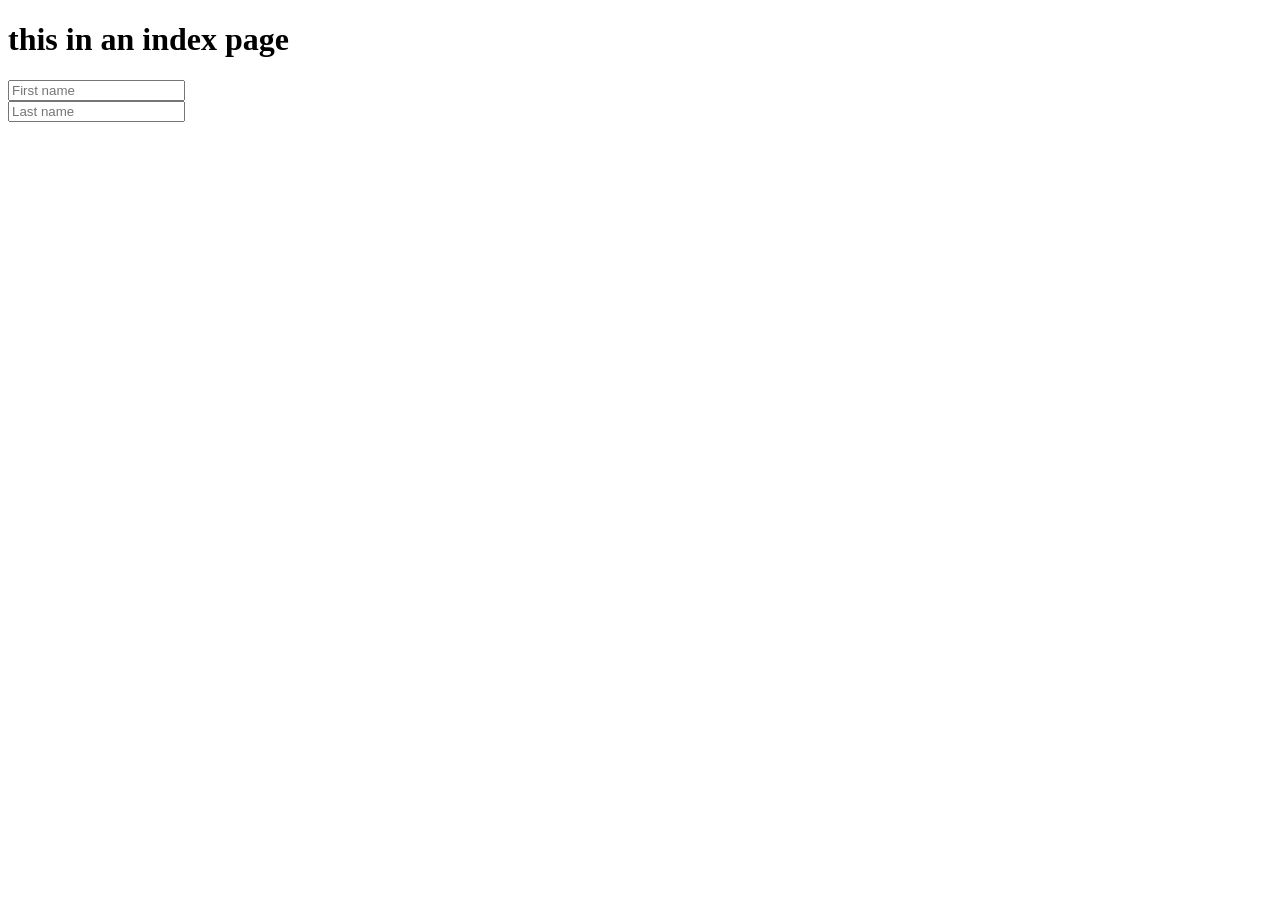
==== index.html @ e3dba1d9 "modified" ====
<!DOCTYPE html>
<html lang="en">
<head>
    <meta charset="UTF-8">
    <meta name="viewport" content="width=device-width, initial-scale=1.0">
    <title>index</title>
</head>
<body>
    <h1> this in an index page </h1>
    <div class="row">
        <div class="col">
          <input type="text" class="form-control" placeholder="First name" aria-label="First name">
        </div>
        <div class="col">
          <input type="text" class="form-control" placeholder="Last name" aria-label="Last name">
        </div>
      </div>
</body>
</html>
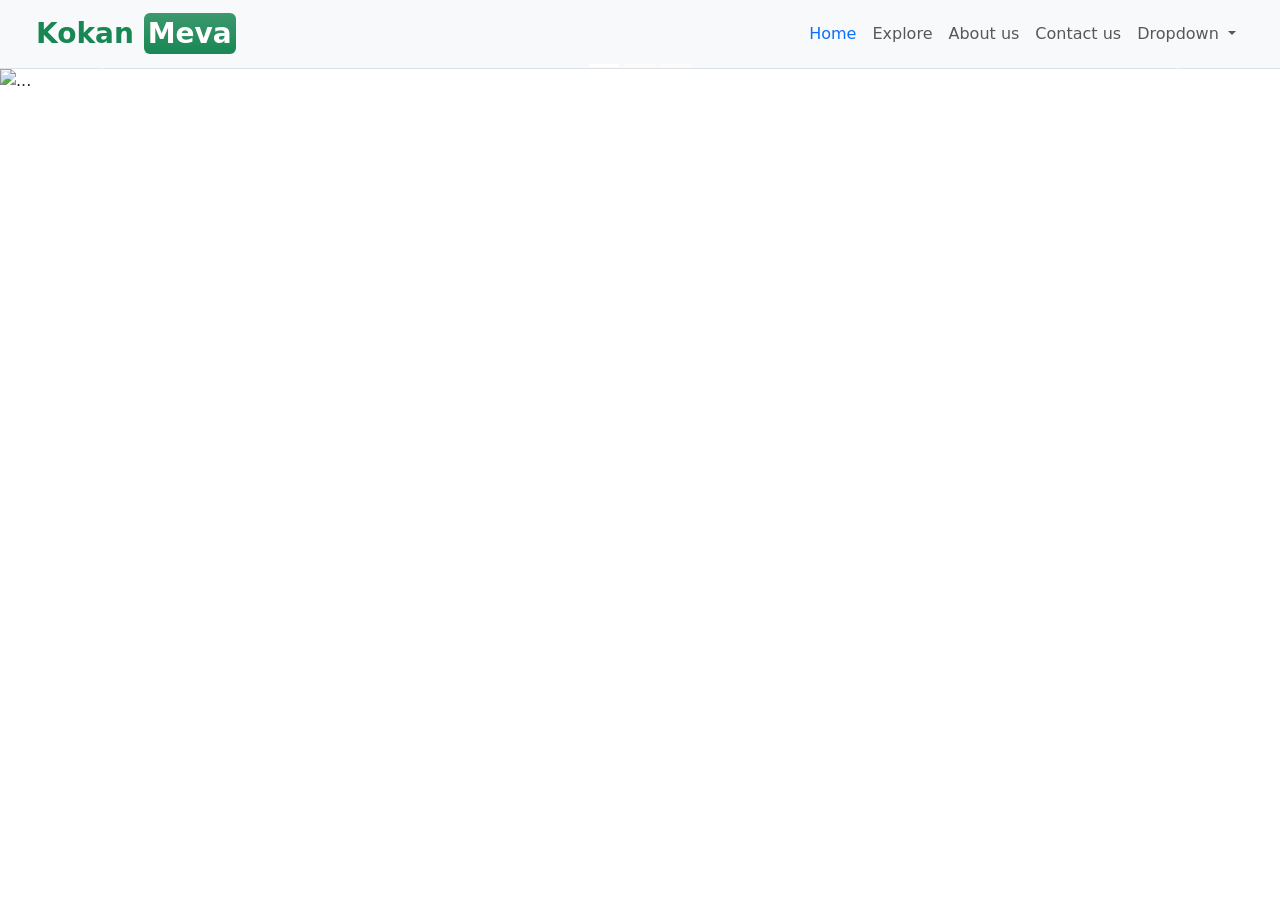
==== commit 137c31ba: "modified" ====
--- a/index.html
+++ b/index.html
@@ -1,19 +1,115 @@
 <!DOCTYPE html>
 <html lang="en">
+
 <head>
     <meta charset="UTF-8">
     <meta name="viewport" content="width=device-width, initial-scale=1.0">
-    <title>index</title>
+    <title>Ratnagiri Tourism</title>
+    <!-- Bootstrap CSS -->
+    <link href="https://cdn.jsdelivr.net/npm/bootstrap@5.0.2/dist/css/bootstrap.min.css" rel="stylesheet">
+    <!-- Google Fonts (Montserrat) -->
+    <link rel="preconnect" href="https://fonts.googleapis.com">
+    <link rel="preconnect" href="https://fonts.gstatic.com" crossorigin>
+    <link href="https://fonts.googleapis.com/css2?family=Montserrat:wght@100;300;400;600;700;900&display=swap"
+        rel="stylesheet">
+    <!-- Font Awesome -->
+    <link rel="stylesheet" href="https://cdnjs.cloudflare.com/ajax/libs/font-awesome/6.6.0/css/all.min.css">
+    <link rel="stylesheet" href="styles.css"> 
+
 </head>
+
 <body>
-    <h1> this in an index page </h1>
-    <div class="row">
-        <div class="col">
-          <input type="text" class="form-control" placeholder="First name" aria-label="First name">
+
+    <header>
+
+        <nav class="navbar navbar-expand-lg navbar-light bg-light px-4 border-bottom">
+            <div class="container-fluid">
+                <a class="navbar-brand fs-3 text-success fw-bold" href="#">Kokan 
+                    <span class="bg-success bg-gradient text-white p-1 rounded fw-bold">Meva</span>
+                </a>
+                <button class="navbar-toggler" type="button" data-bs-toggle="collapse"
+                    data-bs-target="#navbarSupportedContent" aria-controls="navbarSupportedContent"
+                    aria-expanded="false" aria-label="Toggle navigation">
+                    <span class="navbar-toggler-icon"></span>
+                </button>
+                <div class="collapse navbar-collapse" id="navbarSupportedContent">
+                    <ul class="navbar-nav ms-auto mb-2 mb-lg-0 fs-6 text-center">
+                        <li class="nav-item">
+                            <a class="nav-link active text-primary" aria-current="page" href="#">Home</a>
+                        </li>
+                         <li class="nav-item">
+                            <a class="nav-link" href="gallery.html">Explore</a>
+                        </li>
+                        <li class="nav-item">
+                            <a class="nav-link" href="about.html">About us</a>
+                        </li>
+                        <li class="nav-item">
+                            <a class="nav-link" href="contact.html">Contact us</a>
+                        </li>
+                        <li class="nav-item dropdown">
+                            <a class="nav-link dropdown-toggle" href="#" id="navbarDropdown" role="button"
+                                data-bs-toggle="dropdown" aria-expanded="false">
+                                Dropdown
+                            </a>
+                            <ul class="dropdown-menu" aria-labelledby="navbarDropdown">
+                                <li><a class="dropdown-item" href="#">Sign Up</a></li>
+                                <li><a class="dropdown-item" href="#">Login</a></li>
+                            </ul>
+                        </li>
+                    </ul>
+                </div>
+            </div>
+        </nav>
+
+
+        <div id="carouselExampleCaptions" class="carousel slide" data-bs-ride="carousel">
+            <div class="carousel-indicators">
+                <button type="button" data-bs-target="#carouselExampleCaptions" data-bs-slide-to="0" class="active"
+                    aria-current="true" aria-label="Slide 1"></button>
+                <button type="button" data-bs-target="#carouselExampleCaptions" data-bs-slide-to="1"
+                    aria-label="Slide 2"></button>
+                <button type="button" data-bs-target="#carouselExampleCaptions" data-bs-slide-to="2"
+                    aria-label="Slide 3"></button>
+            </div>
+            <div class="carousel-inner">
+                <div class="carousel-item active">
+                    <img src="photos/image4.png"
+                        class="d-block w-100" alt="...">
+                   
+                </div>
+                <div class="carousel-item">
+                    <img src="photos/image6.png" class="d-block w-100"
+                        alt="...">
+                    
+                </div>
+                <div class="carousel-item">
+                    <img src="photos/image7.png"
+                        class="d-block w-100" alt="...">
+                    
+                </div>
+            </div>
+            <button class="carousel-control-prev" type="button" data-bs-target="#carouselExampleCaptions"
+                data-bs-slide="prev">
+                <span class="carousel-control-prev-icon" aria-hidden="true"></span>
+                <span class="visually-hidden">Previous</span>
+            </button>
+            <button class="carousel-control-next" type="button" data-bs-target="#carouselExampleCaptions"
+                data-bs-slide="next">
+                <span class="carousel-control-next-icon" aria-hidden="true"></span>
+                <span class="visually-hidden">Next</span>
+            </button>
         </div>
-        <div class="col">
-          <input type="text" class="form-control" placeholder="Last name" aria-label="Last name">
-        </div>
-      </div>
+
+    </header>
+
+
+
+    <script src="https://cdn.jsdelivr.net/npm/@popperjs/core@2.9.2/dist/umd/popper.min.js"
+        integrity="sha384-IQsoLXl5PILFhosVNubq5LC7Qb9DXgDA9i+tQ8Zj3iwWAwPtgFTxbJ8NT4GN1R8p"
+        crossorigin="anonymous"></script>
+    <script src="https://cdn.jsdelivr.net/npm/bootstrap@5.0.2/dist/js/bootstrap.min.js"
+        integrity="sha384-cVKIPhGWiC2Al4u+LWgxfKTRIcfu0JTxR+EQDz/bgldoEyl4H0zUF0QKbrJ0EcQF"
+        crossorigin="anonymous"></script>
 </body>
+
 </html>
--- a/styles.css
+++ b/styles.css
@@ -0,0 +1,8 @@
+nav{
+    background-color:#4db6ac
+}
+
+.carousel-item img{
+    width: 100%;
+    height: 80%;
+}
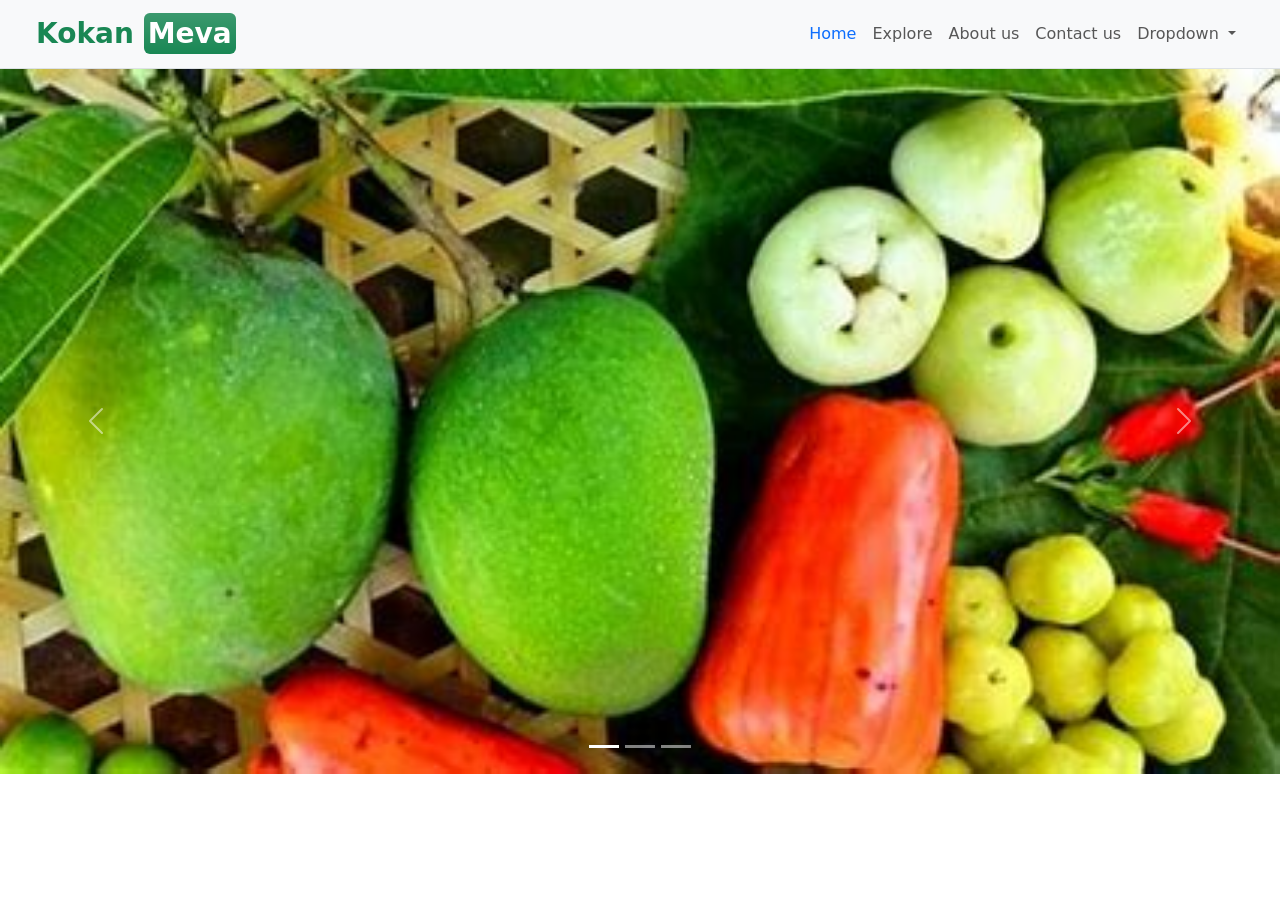
==== commit d4ef8b59: "change" ====
--- a/index.html
+++ b/index.html
@@ -4,7 +4,7 @@
 <head>
     <meta charset="UTF-8">
     <meta name="viewport" content="width=device-width, initial-scale=1.0">
-    <title>Ratnagiri Tourism</title>
+    <title>Kokan</title>
     <!-- Bootstrap CSS -->
     <link href="https://cdn.jsdelivr.net/npm/bootstrap@5.0.2/dist/css/bootstrap.min.css" rel="stylesheet">
     <!-- Google Fonts (Montserrat) -->
@@ -73,17 +73,17 @@
             </div>
             <div class="carousel-inner">
                 <div class="carousel-item active">
-                    <img src="photos/image4.png"
+                    <img src="image1.png"
                         class="d-block w-100" alt="...">
                    
                 </div>
                 <div class="carousel-item">
-                    <img src="photos/image6.png" class="d-block w-100"
+                    <img src="image2.png" class="d-block w-100"
                         alt="...">
                     
                 </div>
                 <div class="carousel-item">
-                    <img src="photos/image7.png"
+                    <img src="jackfruit.png"
                         class="d-block w-100" alt="...">
                     
                 </div>
